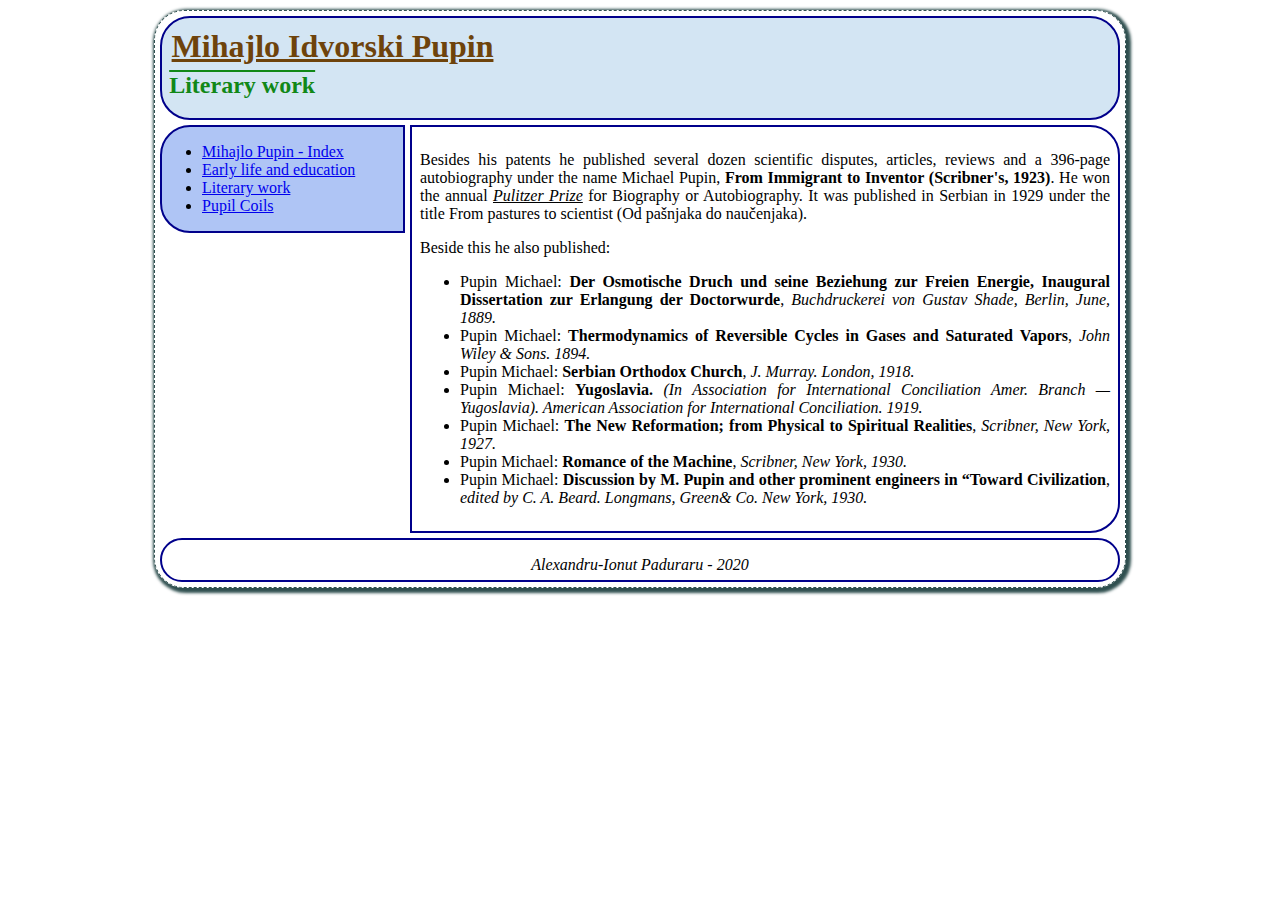
==== HTML_CSS/A3/literaryWork.html @ 35d45803 "Upload Assignament 3" ====
<!DOCTYPE html>
<html>
    <head>
        <title>Literary Work</title>
        <meta charset="UTF-8">
        <meta name="author" content="Alexandru Paduraru">

        <link rel="stylesheet" type="text/css" href="Style.css">

    </head>
    <body>
        <!--meniu-->
        <header>
            <h1>Mihajlo Idvorski Pupin</h1>
            <h2>Literary work</h2>
        </header>

        <section>

            <p>Besides his patents he published several dozen scientific disputes, articles, reviews and a 396-page autobiography 
                under the name Michael Pupin, <b>From Immigrant to Inventor (Scribner's, 1923)</b>. He won the annual <em><u>Pulitzer Prize</u></em> for 
                Biography or Autobiography. It was published in Serbian in 1929 under the title From pastures to scientist 
                (Od pašnjaka do naučenjaka). 
            </p>
            <p>Beside this he also published:</p>
            <ul>
                <li>Pupin Michael: <b>Der Osmotische Druch und seine Beziehung zur Freien Energie, Inaugural Dissertation zur 
                    Erlangung der Doctorwurde</b>, <i>Buchdruckerei von Gustav Shade, Berlin, June, 1889.</i></li>
                <li>Pupin Michael: <b>Thermodynamics of Reversible Cycles in Gases and Saturated Vapors</b>, <i>John Wiley & Sons. 1894.</i></li>
                <li>Pupin Michael: <b>Serbian Orthodox Church</b>, <i>J. Murray. London, 1918.</i></li>
                <li>Pupin Michael: <b>Yugoslavia.</b> <i>(In Association for International Conciliation Amer. Branch —Yugoslavia). 
                    American Association for International Conciliation. 1919.</i></li>
                <li>Pupin Michael: <b>The New Reformation; from Physical to Spiritual Realities</b>, <i>Scribner, New York, 1927.</i></li>
                <li>Pupin Michael: <b>Romance of the Machine</b>, <i>Scribner, New York, 1930.</i></li>
                <li>Pupin Michael: <b>Discussion by M. Pupin and other prominent engineers in “Toward Civilization</b>, <i>edited by C. A. 
                    Beard. Longmans, Green& Co. New York, 1930.</i></li>
            </ul>
        </section>

        <nav>
            <ul>
                <li><a href="index.html">Mihajlo Pupin - Index</a></li>
                <li><a href="earlyLife.html">Early life and education</a></li>
                <li><a href="literaryWork.html">Literary work</a></li>
                <li><a href="pupilCoils.html">Pupil Coils</a></li>
            </ul>
        </nav>
        
        <footer>
            <p>Alexandru-Ionut Paduraru - 2020</p>
        </footer>
    </body>
</html>
---- HTML_CSS/A3/Style.css ----
body{
    width: 960px;
    margin: 10px auto;
    border: dashed darkslategrey 1px;
    padding: 5px;
    border-radius: 30px;
    box-shadow: 2px 2px 3px 3px darkslategray;
}
header{
    background-color: rgb(211, 229, 243);
    padding: 0px;
    height: 100px;
    border: solid 2px darkblue;
    margin: 0px 0px 5px 0px;
    border-radius: 30px;
}
header h1 {
    padding:0px;
    color: rgb(110, 67, 11);
    margin-block-start:0.3em;
    margin-block-end:0px;
    margin-inline-start:0.3em;
    margin-inline-end:0em;
    text-decoration-line: underline;
}

header h2 {
    padding:0px;
    color: rgb(17, 136, 23);
    margin-block-start:0.3em;
    margin-block-end:0px;
    margin-inline-start:0.3em;
    margin-inline-end:0em;
    text-decoration-line:overline;
}

nav{
    background-color: rgb(175, 197, 245);
    float: none;
    width: 245px;
    margin: 5px 5px 5px 0px;
    border-style: double;
    border-width: 2px;
    border-color: darkblue;
    box-sizing: border-box;
    border-radius: 30px 0px 0px 30px;
}

nav.sub-nav{
    background-color: rgb(165, 248, 190);
    float: none;
    width: 245px;
    margin-right: 5px;
    border-style: double;
    border-width: 2px;
    border-color: darkgreen;
    box-sizing: border-box;
    
}

nav > ul > li{
    background-color:none;
    
}

section{
    float:right;
    width:710px;
    box-sizing: border-box;
    padding: 8px;
    border: solid 2px darkblue;
    margin-bottom: 5px;
    text-align: justify;
    border-radius: 0px 30px 30px 0px;
}

footer{
    clear: right;
    height: 40px;
    border: solid 2px darkblue;
    border-radius: 30px;
}

footer p{
    text-align: center;
    font-style: oblique;
}

cite{
    background-color:rgb(245, 247, 171);
    display: block;
    padding:8px;
    
}
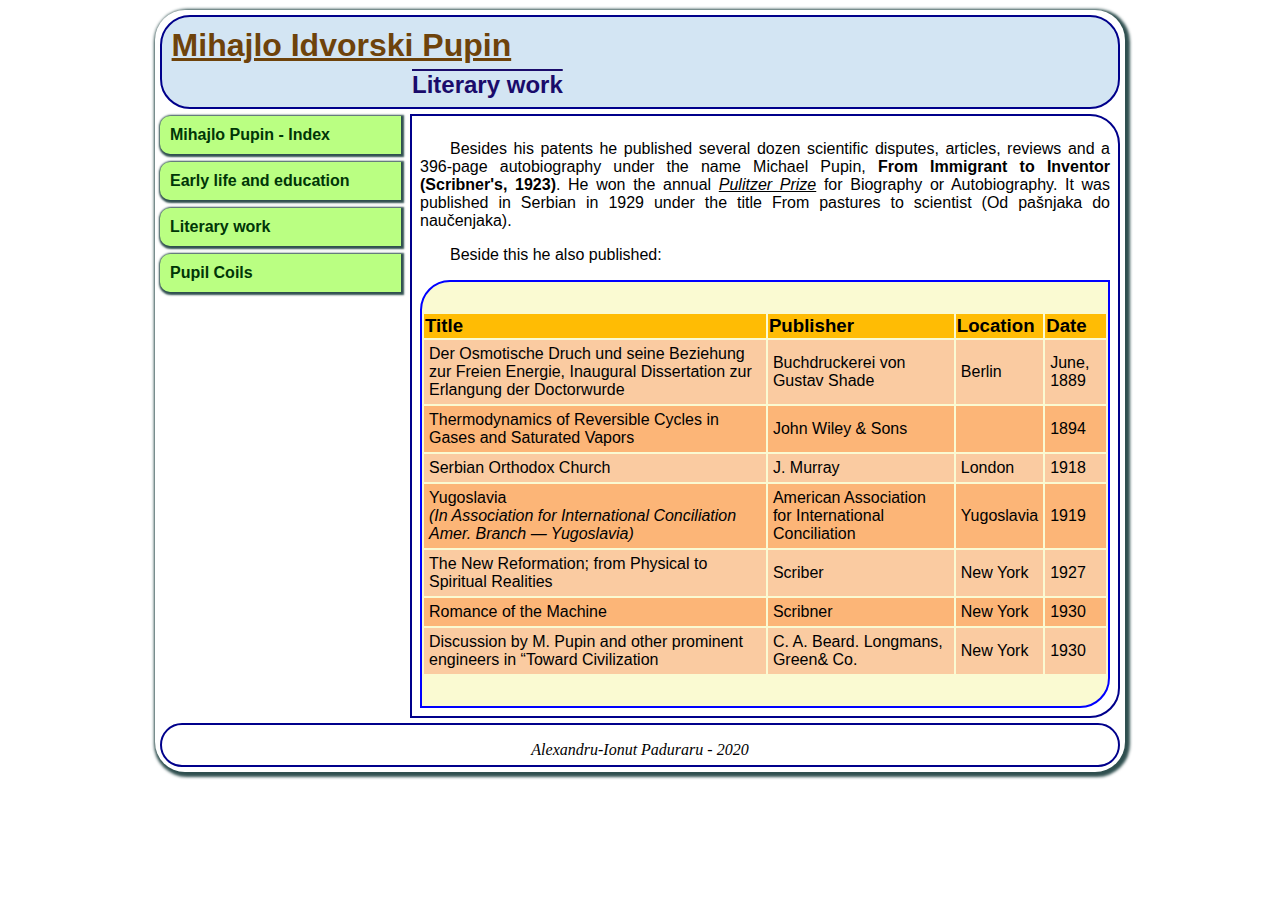
==== commit a4a3df9f: "Updates for assignament 3" ====
--- a/HTML_CSS/A3/literaryWork.html
+++ b/HTML_CSS/A3/literaryWork.html
@@ -23,18 +23,61 @@
                 (Od pašnjaka do naučenjaka). 
             </p>
             <p>Beside this he also published:</p>
-            <ul>
-                <li>Pupin Michael: <b>Der Osmotische Druch und seine Beziehung zur Freien Energie, Inaugural Dissertation zur 
-                    Erlangung der Doctorwurde</b>, <i>Buchdruckerei von Gustav Shade, Berlin, June, 1889.</i></li>
-                <li>Pupin Michael: <b>Thermodynamics of Reversible Cycles in Gases and Saturated Vapors</b>, <i>John Wiley & Sons. 1894.</i></li>
-                <li>Pupin Michael: <b>Serbian Orthodox Church</b>, <i>J. Murray. London, 1918.</i></li>
-                <li>Pupin Michael: <b>Yugoslavia.</b> <i>(In Association for International Conciliation Amer. Branch —Yugoslavia). 
-                    American Association for International Conciliation. 1919.</i></li>
-                <li>Pupin Michael: <b>The New Reformation; from Physical to Spiritual Realities</b>, <i>Scribner, New York, 1927.</i></li>
-                <li>Pupin Michael: <b>Romance of the Machine</b>, <i>Scribner, New York, 1930.</i></li>
-                <li>Pupin Michael: <b>Discussion by M. Pupin and other prominent engineers in “Toward Civilization</b>, <i>edited by C. A. 
-                    Beard. Longmans, Green& Co. New York, 1930.</i></li>
-            </ul>
+            <table class="Bibliography">
+                <tr>
+                    <th>Title</th>
+                    <th>Publisher</th>
+                    <th>Location</th>
+                    <th>Date</th>
+                </tr>
+                <tr class="odd">
+                    <td>Der Osmotische Druch und seine Beziehung zur Freien Energie, Inaugural Dissertation zur 
+                    Erlangung der Doctorwurde</td>
+                    <td>Buchdruckerei von Gustav Shade</td>
+                    <td>Berlin</td>
+                    <td>June, 1889</td>
+                </tr>
+                <tr class="even">
+                    <td>Thermodynamics of Reversible Cycles in Gases and Saturated Vapors</td>
+                    <td>John Wiley & Sons</td>
+                    <td></td>
+                    <td>1894</td>
+                </tr>
+                <tr class="odd">
+                    <td>Serbian Orthodox Church</td>
+                    <td>J. Murray</td>
+                    <td>London</td>
+                    <td>1918</td>
+                </tr>
+                <tr class="even">
+                    <td>Yugoslavia <br>
+                        <i>(In Association for International Conciliation Amer. Branch — Yugoslavia)</i>
+                    </td>
+                    <td>American Association for International Conciliation</td>
+                    <td>Yugoslavia</td>
+                    <td>1919</td>
+                </tr>
+                <tr class="odd">
+                    <td>The New Reformation; from Physical to Spiritual Realities</td>
+                    <td>Scriber</td>
+                    <td>New York</td>
+                    <td>1927</td>
+                </tr>
+                <tr class="even">
+                    <td>Romance of the Machine</td>
+                    <td>Scribner</td>
+                    <td>New York</td>
+                    <td>1930</td>
+                </tr>
+                <tr class="odd">
+                    <td>Discussion by M. Pupin and other prominent engineers in “Toward Civilization</td>
+                    <td>C. A. Beard. Longmans, Green& Co.</td>
+                    <td>New York</td>
+                    <td>1930</td>
+                </tr>
+            </table>
+
+            
         </section>
 
         <nav>
--- a/HTML_CSS/A3/Style.css
+++ b/HTML_CSS/A3/Style.css
@@ -1,7 +1,6 @@
 body{
     width: 960px;
     margin: 10px auto;
-    border: dashed darkslategrey 1px;
     padding: 5px;
     border-radius: 30px;
     box-shadow: 2px 2px 3px 3px darkslategray;
@@ -9,7 +8,7 @@
 header{
     background-color: rgb(211, 229, 243);
     padding: 0px;
-    height: 100px;
+    height: 90px;
     border: solid 2px darkblue;
     margin: 0px 0px 5px 0px;
     border-radius: 30px;
@@ -22,45 +21,122 @@
     margin-inline-start:0.3em;
     margin-inline-end:0em;
     text-decoration-line: underline;
+    font-family: Arial, Helvetica, sans-serif;
 }
 
 header h2 {
     padding:0px;
-    color: rgb(17, 136, 23);
+    color: rgb(26, 11, 107);
     margin-block-start:0.3em;
     margin-block-end:0px;
     margin-inline-start:0.3em;
     margin-inline-end:0em;
+    margin-left:250px;
     text-decoration-line:overline;
+    font-family: Arial, Helvetica, sans-serif;
 }
 
 nav{
-    background-color: rgb(175, 197, 245);
     float: none;
     width: 245px;
-    margin: 5px 5px 5px 0px;
-    border-style: double;
-    border-width: 2px;
-    border-color: darkblue;
-    box-sizing: border-box;
-    border-radius: 30px 0px 0px 30px;
+    margin: 5px 5px 30px 0px;
 }
 
 nav.sub-nav{
-    background-color: rgb(165, 248, 190);
     float: none;
     width: 245px;
     margin-right: 5px;
-    border-style: double;
-    border-width: 2px;
-    border-color: darkgreen;
-    box-sizing: border-box;
+    
+}
+
+nav > ul{
+    list-style: none;
+    padding-left:0px;
+    margin-top: 7px;
     
 }
 
 nav > ul > li{
     background-color:none;
-    
+    display: block;
+    margin:0px 0px 8px 0px;
+    width: 100%;
+}
+
+/*Formatare linkuri*/
+
+nav a:visited, nav a:link{
+    display:list-item;
+    background-color: rgb(130, 153, 255);
+    color: rgb(7, 0, 68);
+    text-decoration:none;
+    font-weight: bold;
+    font-family: Arial, Helvetica, sans-serif;
+    padding: 10px;
+    box-shadow: 1px 1px 2px 2px darkslategray;
+    border-radius: 10px 0px 0px 10px;
+    width: 90%;
+
+}
+nav a:hover{
+    display: block;
+    background-color: rgb(29, 106, 184);
+    color: rgb(255, 188, 4);
+    text-decoration:none;
+    font-family: Arial, Helvetica, sans-serif;
+    padding: 10px;
+    box-shadow: 1px 1px 2px 2px darkslategray;
+    border-radius: 10px 0px 0px 10px;
+    width: 90%
+}
+
+nav a:active{
+    display: block;
+    background-color: rgb(1, 51, 102);
+    color: white;
+    text-decoration:none;
+    font-family: Arial, Helvetica, sans-serif;
+    padding: 10px;
+    box-shadow: 0px 0px 1px 1px darkslategray;
+    border-radius: 10px 0px 0px 10px;
+    width: 90%
+}
+
+nav.sub-nav a:visited, nav a:link{
+    display:list-item;
+    background-color: rgb(186, 255, 130);
+    color: rgb(0, 54, 7);
+    text-decoration:none;
+    font-weight: bold;
+    font-family: Arial, Helvetica, sans-serif;
+    padding: 10px;
+    box-shadow: 1px 1px 2px 2px darkslategray;
+    border-radius: 10px 0px 0px 10px;
+    width: 90%;
+
+}
+nav.sub-nav a:hover{
+    display: block;
+    background-color: rgb(99, 184, 29);
+    color: rgb(92, 25, 25);
+    text-decoration:none;
+    font-family: Arial, Helvetica, sans-serif;
+    padding: 10px;
+    box-shadow: 1px 1px 2px 2px darkslategray;
+    border-radius: 10px 0px 0px 10px;
+    width: 90%
+}
+
+nav.sub-nav a:active{
+    display: block;
+    background-color: rgb(30, 102, 1);
+    color: white;
+    text-decoration:none;
+    font-family: Arial, Helvetica, sans-serif;
+    padding: 10px;
+    box-shadow: 0px 0px 1px 1px darkslategray;
+    border-radius: 10px 0px 0px 10px;
+    width: 90%
 }
 
 section{
@@ -74,6 +150,14 @@
     border-radius: 0px 30px 30px 0px;
 }
 
+section h2{
+    font-family: Arial, Helvetica, sans-serif;
+}
+section p{
+    font-family: Arial, Helvetica, sans-serif;
+    text-indent: 30px;
+}
+
 footer{
     clear: right;
     height: 40px;
@@ -90,5 +174,32 @@
     background-color:rgb(245, 247, 171);
     display: block;
     padding:8px;
-    
+    margin-left:30px;
+    text-indent: 20px;
+}
+
+/*formatare tabel*/
+
+.Bibliography{
+    background-color: lightgoldenrodyellow;
+    border: 2px blue solid;
+    border-radius: 30px 0px 30px 0px;
+    padding:30px 0px 30px 0px;
+    font-family: Arial, Helvetica, sans-serif;
+    text-align: left;
+}
+
+.Bibliography th {
+    background-color: rgb(255, 188, 4);
+    font-size: 14pt;
+}
+.Bibliography td {
+    padding: 5px;
+}
+.Bibliography .even{
+    background-color: rgb(252, 181, 119);
+}
+
+.Bibliography .odd{
+    background-color: rgb(250, 203, 161);
 }